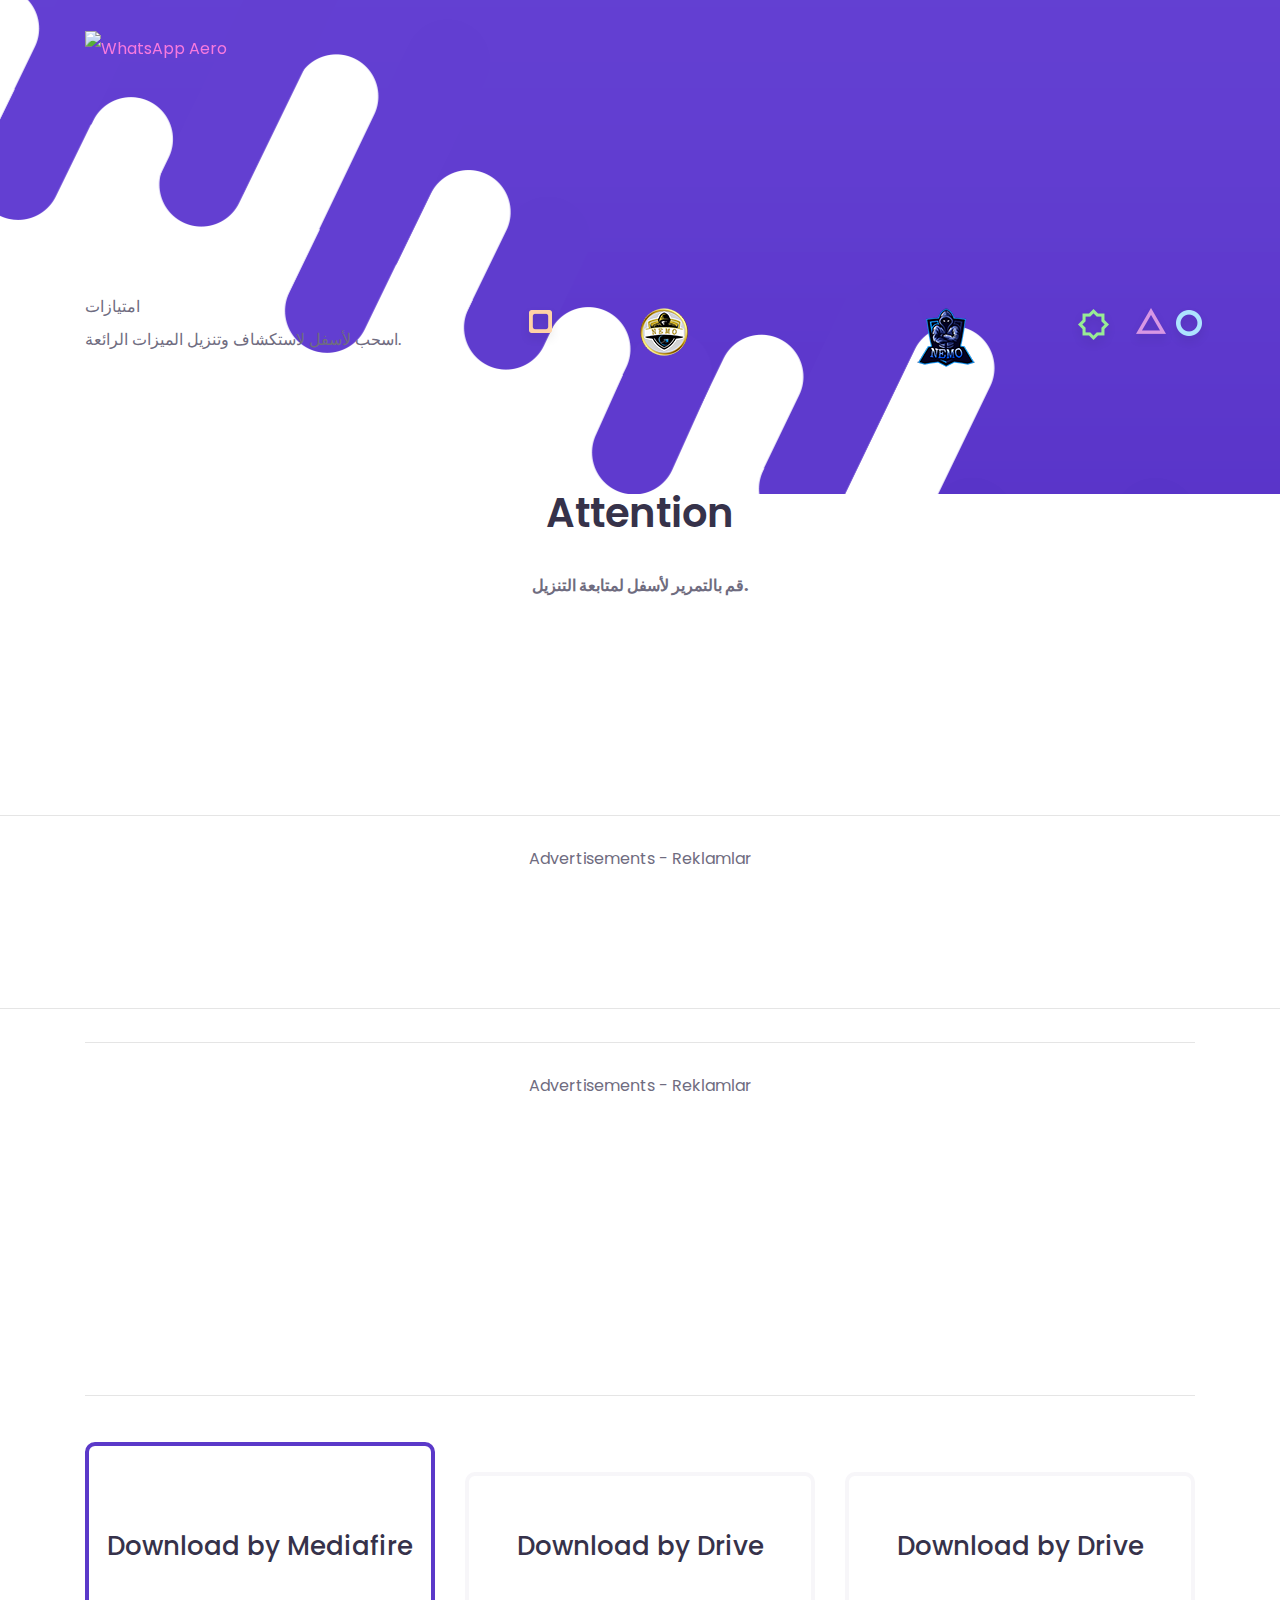
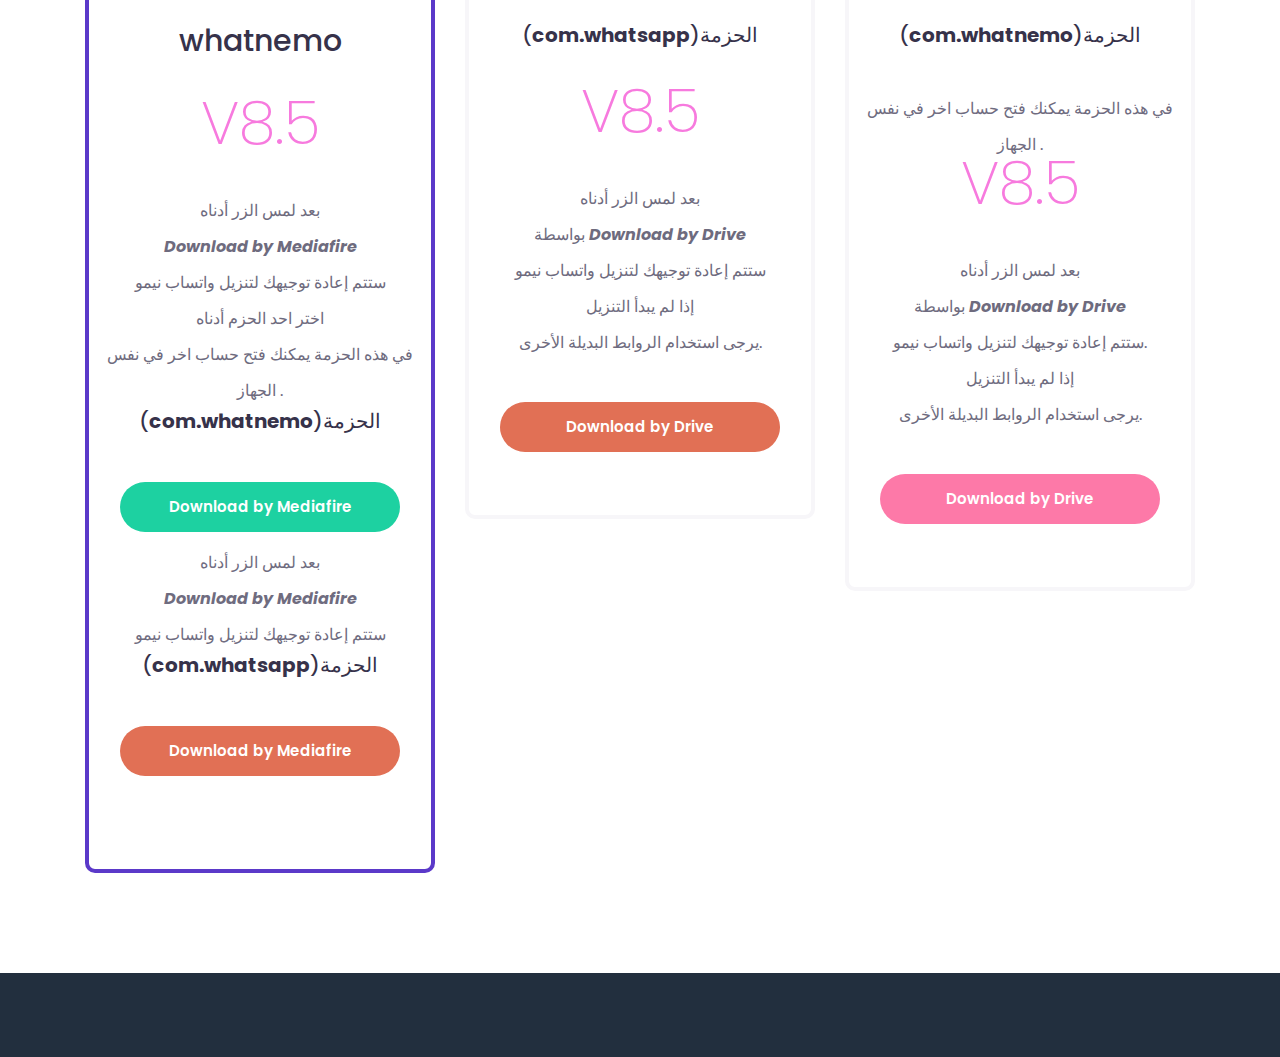
==== aero-indir/index.html @ 87c14230 "bnn" ====
<!DOCTYPE html>
<html lang="en">

<!-- Mirrored from  /aero-indir/index.html by HTTrack Website Copier/3.x [XR&CO'2014], Tue, 26 Nov 2019 06:00:24 GMT -->
<head>
<script src="../cdn-cgi/apps/head/Z3efjb67emcS6xEAbYfgYJMej1w.js"></script><script data-ad-client="ca-pub-6959712947574390" async src="../../pagead2.googlesyndication.com/pagead/js/f.txt" type="39846501314015aa47e5dca7-text/javascript"></script>
<meta http-equiv="Content-Type" content="text/html; charset=UTF-8">
<meta http-equiv="X-UA-Compatible" content="IE=edge" />
<meta http-equiv="X-UA-Compatible" content="ie=edge">
<meta name="viewport" content="width=device-width, initial-scale=1.0">
<meta name="description" content="You Can Download WhatsApp Aero From This Page And Use Hundreds Of Beautiful Features Instantly. The Official Download Page of WhatsApp Aero.">
<meta name="keywords" content="whatsapp plus, download whatsapp plus, download whatsapp aero apk, whatsapp aero, download whatsapp aero, whatsapp plus apk, whatsapp plus 2019" />
<meta name="author" content="murtada">
<meta name="robots" content="all" />

<title>صفحة التحميل</title>
<link href="https://fonts.googleapis.com/css?family=Poppins:200,300,400,500,600,700" rel="stylesheet">
<link rel="stylesheet" href="aero_dosyalar/css/bootstrap.min.css">
<link rel="stylesheet" href="aero_dosyalar/css/font-awesome.min.css">
<link rel="stylesheet" href="aero_dosyalar/plugins/owl-carousel/owl.carousel.min.css">
<link rel="stylesheet" href="aero_dosyalar/plugins/Magnific-Popup/magnific-popup.css">
<link rel="stylesheet" href="aero_dosyalar/css/style.css">
<link rel="stylesheet" href="aero_dosyalar/css/responsive.css">
<link rel="stylesheet" href="aero_dosyalar/css/custom.css">
<style>
.aero_responsive_1 { width: 336px; height: 280px; }
@media(min-width: 500px) { .aero_responsive_1 { width: 468px; height: 60px; } }
@media(min-width: 800px) { .aero_responsive_1 { width: 970px; height: 250px; } }
</style>
<style>
.aero_responsive_2 { width: 336px; height: 280px; }
@media(min-width: 500px) { .aero_responsive_2 { width: 468px; height: 60px; } }
@media(min-width: 800px) { .aero_responsive_2 { width: 970px; height: 90px; } }
</style>
<style>
.responsive-ad-wrapper,
.responsive-ad {
  display:inline-block;
  width: 336px;
  height: 280px;
}
@media screen and (min-width: 800px) {
  .responsive-ad-wrapper,
  .responsive-ad {
    display: none;
  }
}
</style>
</head>
<body>

<header class="header">
<div class="main-header">
<div class="main-menu-wrap">
<div class="container">
<div class="row align-items-center">
<div class="col-xl-3 col-lg-3 col-md-4 col-6">
<div class="logo">
<a href="index-4.html">
<img src="iraq1.png" data-rjs="4" alt="WhatsApp Aero">
</a>
</div>
</div>
</div>
</div>
</div>
</div>
</header>
<div class="banner-area-inner">
<div class="banner-inner-area banner-area1 banner2">

<div class="container">
<div class="row align-items-center">
<div class="col-md-8 col-lg-6 col-xl-5">
<div class="banner-text-inner">
<br><br>امتيازات</h1>
<p>اسحب لأسفل لاستكشاف وتنزيل الميزات الرائعة.</p>
</div>
</div>
<div class="col-lg-5 offset-lg-1 col-md-4 offse-xl-2">
<div class="banner-shape-wrap">
<div class="banner-shape-inner">
<img src="aero_dosyalar/img/banner/shaps1.png" alt="" class='shape shape1 rotate3d'>
<img src="aero_dosyalar/img/banner/shaps2.png" alt="" class='shape shape2 rotate2d'>
<img src="aero_dosyalar/img/banner/shaps3.png" alt="" class='shape shape3 rotate-2d'>
<img src="aero_dosyalar/img/banner/shaps4.png" alt="" class='shape shape4 rotate3d'>
<img src="aero_dosyalar/img/banner/shaps5.png" alt="" class='shape shape5 rotate2d'>
<img src="aero_dosyalar/img/banner/shaps6.png" alt="" class='shape shape6 rotate-2d'>
<img src="aero_dosyalar/img/banner/shaps7.png" alt="" class='shape shape7 rotate3d'>
</div>
</div>
</div>
</div>
</div>
</div>
</div>
<section class="pb-90" id='features'>
<div class="container">
<div class="row justify-content-center">
<div class="col-md-12 col-lg-8">
<div class="section-title text-center">
<h2>Attention</h2>
<p><b>قم بالتمرير لأسفل لمتابعة التنزيل.</b><br><br></p>
</div>
</div>
</div>
</div>
</section>
<hr>
<p><center>Advertisements - Reklamlar</center></p>
<div align="center">
<script async src="../../pagead2.googlesyndication.com/pagead/js/f.txt" type="39846501314015aa47e5dca7-text/javascript"></script>

<ins class="adsbygoogle aero_responsive_2" style="display:block" data-ad-client="ca-pub-6959712947574390" data-ad-slot="2522503243" data-ad-format="auto" data-full-width-responsive="true"></ins>
<script type="39846501314015aa47e5dca7-text/javascript">
     (adsbygoogle = window.adsbygoogle || []).push({});
</script>
</div>
<hr>
<section class="pb-70" id='pricing'>
<div class="container">
<div class="row justify-content-center">
<div class="col-md-12 col-lg-8">

</div>
</div>
<hr>
<p><center>Advertisements - Reklamlar</center></p>
<div align="center">
<script async src="../../pagead2.googlesyndication.com/pagead/js/f.txt" type="39846501314015aa47e5dca7-text/javascript"></script>

<ins class="adsbygoogle aero_responsive_1" style="display:block" data-ad-client="ca-pub-6959712947574390" data-ad-slot="2522503243" data-ad-format="auto" data-full-width-responsive="true"></ins>
<script type="39846501314015aa47e5dca7-text/javascript">
     (adsbygoogle = window.adsbygoogle || []).push({});
</script>
</div>
<hr>
<div class="row">
<div class="col-12">
<div class="price-nav-wrap">
</div>
<div class="tab-content price-content">
<div class="tab-pane fade active show" id="month" role="tabpanel">
<div class="row">
<div class="col-md-6 col-lg-4">
<div class="single-price-plan active text-center">
<div class="single-price-top">
<h4>Download by Mediafire</h4><br>
<h3>whatnemo</h3><br>
<span>V8.5</span>
</div>
<div class="single-price-body">
<div class="price-list">
<ul>
<li>بعد لمس الزر أدناه </li>
<li><b><i>Download by Mediafire</i></b></li>
<li>ستتم إعادة توجيهك لتنزيل واتساب نيمو</li>


<li>اختر احد الحزم أدناه  <br><li>في هذه الحزمة يمكنك فتح حساب اخر في نفس الجهاز .</li>

<h5>(<b>com.whatnemo</b>)الحزمة</h5><br>
</li>
</ul>
</div>
<a href="https://yonlendir. /aUdLK" class="mediafire-aero-btn">Download by Mediafire</a>

<br>
<li>بعد لمس الزر أدناه </li>
<li><b><i>Download by Mediafire</i></b></li>
<li>ستتم إعادة توجيهك لتنزيل واتساب نيمو</li>

<h5>(<b>com.whatsapp</b>)الحزمة</h5><br>
</li>
</ul>

<a href="https://yonlendir. /uOgDU" class="google-aero-btn">Download by Mediafire</a>
</div>
</div>
</div>

<div class="col-md-6 col-lg-4">
<div class="single-price-plan text-center">
<div class="single-price-top">
<h4>Download by Drive</h4><br>
<h5>(<b>com.whatsapp</b>)الحزمة</h5><br>
<span>V8.5</span>
</div>
<div class="single-price-body">
<div class="price-list">
<ul>
<li>بعد لمس الزر أدناه </li>
<li>بواسطة <b><i>Download by Drive</i></b></li>
<li>ستتم إعادة توجيهك لتنزيل واتساب نيمو</li>
<li>إذا لم يبدأ التنزيل <br>يرجى استخدام الروابط البديلة الأخرى.</li><br>
</ul>
</div>
<a href="https://yonlendir. /uOgDU" class="google-aero-btn">Download by Drive</a>
</div>
</div>
</div>
<div class="col-md-6 col-lg-4">
<div class="single-price-plan text-center">
<div class="single-price-top">
<h4>Download by Drive</h4><br>
<h5>(<b>com.whatnemo</b>)الحزمة</h5><br>
<li>في هذه الحزمة يمكنك فتح حساب اخر في نفس الجهاز .</li>

<span>V8.5</span>
</div>
<div class="single-price-body">
<div class="price-list">
<ul>
<li>بعد لمس الزر أدناه </li>
<li>بواسطة <b><i>Download by Drive</i></b></li>
<li>ستتم إعادة توجيهك لتنزيل واتساب نيمو.</li>
<li>إذا لم يبدأ التنزيل <br>يرجى استخدام الروابط البديلة الأخرى.</li><br>
</ul>
</div>
<a href="https://yonlendir. /fcolg" class="mailru-aero-btn">Download by Drive</a>
</div>
</div>
</div>
</div>
</div>
</div>
</div>
</div>
</div>
</section>
<footer class="footer-area">
<div class="container">
<div class="row">
<div class="col-lg-12 text-center">
<div class="copyright-area-inner">
<div class="left-content-area">
<br>
</div>
</div>
</div>
</div>
</footer>
<div class="back-to-top">
<a href="#"><i class="fa fa-chevron-up"></i></a>
</div>
<script src="aero_dosyalar/js/jquery-3.3.1.min.js" type="39846501314015aa47e5dca7-text/javascript"></script>
<script src="aero_dosyalar/js/bootstrap.bundle.min.js" type="39846501314015aa47e5dca7-text/javascript"></script>
<script src="aero_dosyalar/plugins/waypoints/jquery.waypoints.min.js" type="39846501314015aa47e5dca7-text/javascript"></script>
<script src="aero_dosyalar/plugins/parsley/parsley.min.js" type="39846501314015aa47e5dca7-text/javascript"></script>
<script src="aero_dosyalar/plugins/parallax/parallax.js" type="39846501314015aa47e5dca7-text/javascript"></script>
<script src="aero_dosyalar/plugins/owl-carousel/owl.carousel.min.js" type="39846501314015aa47e5dca7-text/javascript"></script>
<script src="aero_dosyalar/js/menu.min.js" type="39846501314015aa47e5dca7-text/javascript"></script>
<script src="aero_dosyalar/plugins/Magnific-Popup/jquery.magnific-popup.min.js" type="39846501314015aa47e5dca7-text/javascript"></script>
<script src="aero_dosyalar/plugins/waypoints/jquery.counterup.min.js" type="39846501314015aa47e5dca7-text/javascript"></script>
<script src="aero_dosyalar/js/scripts.js" type="39846501314015aa47e5dca7-text/javascript"></script>
<script src="aero_dosyalar/js/custom.js" type="39846501314015aa47e5dca7-text/javascript"></script>
<script src="../../ajax.cloudflare.com/cdn-cgi/scripts/95c75768/cloudflare-static/rocket-loader.min.js" data-cf-settings="39846501314015aa47e5dca7-|49" defer=""></script></body>

<!-- Mirrored from  /aero-indir/index.html by HTTrack Website Copier/3.x [XR&CO'2014], Tue, 26 Nov 2019 06:00:26 GMT -->
</html>
---- aero-indir/aero_dosyalar/css/style.css ----
input::-webkit-outer-spin-button,input::-webkit-inner-spin-button{-webkit-appearance:none;margin:0}input[type=number]{-moz-appearance:textfield}::-moz-selection{background:#31333e;color:#fff;text-shadow:none}::selection{background:#31333e;color:#fff;text-shadow:none}button:focus,input:focus,select:focus,textarea:focus{outline:none!important}button[type=submit]{cursor:pointer;border:none}textarea{resize:none}img{max-width:70%;height:auto}a{color:#f77ade;-webkit-transition:all .2s;transition:all .2s}a:hover{color:#f77ade}a,a:hover,a:active,a:focus{text-decoration:none;outline:none}h1,h2,h3,h4,h5,h6,.h1,.h2,.h3,.h4,.h5,.h6{font-family:poppins,sans-serif;color:#36324a}h1,.h1{font-size:50px;line-height:55px}h2,.h2{font-size:40px;line-height:55px}h3,.h3{font-size:30px}h4,.h4{font-size:26px}h5,.h5{font-size:20px}h6,.h6{font-size:16px}p{font-family:poppins,sans-serif;line-height:30px;margin-bottom:25px;font-weight:400;font-size:16px}body{font-family:poppins,sans-serif;font-size:16px;color:#6f6c7f;line-height:36px;background:#fff;overflow-x:hidden!important;font-weight:400}.theme-color{color:#5b39c9}.theme-bg{background:#5b39c9}.btn{cursor:pointer;z-index:1;position:relative;padding:16px 36px;color:#5b39c9;font-weight:600;text-transform:capitalize;overflow:hidden;border:2px solid #5b39c9;border-radius:50px;overflow:hidden;-webkit-transition:.3s all linear;transition:.3s all linear;font-size:14px}.btn.active,.btn:hover,.btn:focus{color:#fff;text-decoration:none}.btn:before{content:" ";position:absolute;top:48%;left:48%;z-index:-1;-webkit-transform:scale(0);transform:scale(0);width:11px;height:11px;-webkit-transition:.3s all linear;transition:.3s all linear;opacity:0;visibility:hidden;background:#5b39c9;border-radius:50px}.btn:hover{border-color:#5b39c9}.btn:hover:before{-webkit-transform:scale(20);transform:scale(20);opacity:1;visibility:visible}.btn:focus,.form-control:focus{box-shadow:none!important}.disabled{pointer-events:none}.bg-2{background-color:#f7f6f9}ul,li{margin-bottom:0;list-style:none;padding:0}.font-weight-600{font-weight:600}b,strong{font-weight:700}.list-inline>li{display:inline-block}.form-control{font-size:14px}.form-control:focus{border-color:#fff}input.parsley-error,textarea.parsley-error,select.parsley-error{border:1px solid red!important}.half-gutter{margin-right:-7.5px;margin-left:-7.5px}.half-gutter>.col,.half-gutter>[class*=col-]{padding-right:7.5px;padding-left:7.5px}.no-gutters-padding{padding-right:0;padding-left:0}.theme-list-style{padding:0;list-style:none}.theme-list-style li{font-weight:600;color:#4c4f60;padding:5px 0}.theme-list-style li:before{content:'\f05d';font-family:fontawesome;color:#6f6c7f;font-size:12px;font-weight:400;margin-right:10px}.theme-input-style{font-size:16px;width:100%;height:70px;padding:0 20px;-webkit-transition:all .2s;transition:all .2s;background:0 0;border:none;border:4px solid #f7f6f9;opacity:1;border-radius:10px;color:#6f6c7f;margin-bottom:30px}textarea.theme-input-style{padding:10px;min-height:120px;display:block}label input[type=checkbox],label input[type=radio]{position:relative;top:2px;margin-right:5px}.form-group{position:relative}.table-bordered,.table-bordered td,.table-bordered th{border-color:#e2e6fb}.alignleft{float:left;margin-right:15px;margin-bottom:15px}.alignright{float:right;margin-left:15px;margin-bottom:15px}.aligncenter{clear:both;display:block;margin:0 auto 15px}.pt-150{padding-top:150px}.pb-150{padding-bottom:150px}.pt-140{padding-top:140px}.pb-140{padding-bottom:140px}.pt-130{padding-top:130px}.pb-130{padding-bottom:130px}.pt-120{padding-top:120px}.pt-115{padding-top:115px}.pb-115{padding-bottom:115px}.pb-120{padding-bottom:120px}.pt-110{padding-top:110px}.pb-110{padding-bottom:110px}.pt-100{padding-top:100px}.pb-100{padding-bottom:100px}.pt-90{padding-top:90px}.pb-90{padding-bottom:90px}.pt-80{padding-top:80px}.pb-80{padding-bottom:80px}.pt-70{padding-top:70px}.pb-70{padding-bottom:70px}.pt-60{padding-top:60px}.pb-60{padding-bottom:60px}.pt-55{padding-top:55px}.pb-55{padding-bottom:55px}.pt-50{padding-top:50px}.pb-50{padding-bottom:50px}.pt-30{padding-top:30px}.pb-30{padding-bottom:30px}.pt-20{padding-top:20px}.pb-20{padding-bottom:20px}.mt-140{margin-top:140px}.mb-140{margin-bottom:140px}.mt-120{margin-top:120px}.mb-120{margin-bottom:120px}.mt-70{margin-top:70px}.mb-70{margin-bottom:70px}.mt-60{margin-top:60px}.mb-60{margin-bottom:60px}.mt-50{margin-top:50px}.mb-50{margin-bottom:50px}.mt-40{margin-top:40px}.mb-40{margin-bottom:40px}.mt-30{margin-top:30px}.mb-30{margin-bottom:30px}.animated{-webkit-animation-duration:1s;animation-duration:1s;-webkit-animation-fill-mode:backwards;animation-fill-mode:backwards}.animated.infinite{-webkit-animation-iteration-count:infinite;animation-iteration-count:infinite}@-webkit-keyframes fadeInDown{0%{opacity:0;-ms-filter:"alpha(opacity=0)";-webkit-transform:translate3d(0,-40px,0);transform:translate3d(0,-40px,0)}to{opacity:1;-ms-filter:"alpha(opacity=100)";-webkit-transform:translateZ(0);transform:translateZ(0)}}@keyframes fadeInDown{0%{opacity:0;-ms-filter:"alpha(opacity=0)";-webkit-transform:translate3d(0,-40px,0);transform:translate3d(0,-40px,0)}to{opacity:1;-ms-filter:"alpha(opacity=100)";-webkit-transform:translateZ(0);transform:translateZ(0)}}.fadeInDown{-webkit-animation-name:fadeInDown;animation-name:fadeInDown}@-webkit-keyframes fadeInUp{0%{opacity:0;-ms-filter:"alpha(opacity=0)";-webkit-transform:translate3d(0,40px,0);transform:translate3d(0,40px,0)}to{opacity:1;-ms-filter:"alpha(opacity=100)";-webkit-transform:translateZ(0);transform:translateZ(0)}}@keyframes fadeInUp{0%{opacity:0;-ms-filter:"alpha(opacity=0)";-webkit-transform:translate3d(0,40px,0);transform:translate3d(0,40px,0)}to{opacity:1;-ms-filter:"alpha(opacity=100)";-webkit-transform:translateZ(0);transform:translateZ(0)}}.fadeInUp{-webkit-animation-name:fadeInUp;animation-name:fadeInUp}@-webkit-keyframes fadeInLeft{from{opacity:0;-ms-filter:"alpha(opacity=0)";-webkit-transform:translate3d(-50%,0,0);transform:translate3d(-50%,0,0)}to{opacity:1;-ms-filter:"alpha(opacity=100)";-webkit-transform:translate3d(0,0,0);transform:translate3d(0,0,0)}}@keyframes fadeInLeft{from{opacity:0;-ms-filter:"alpha(opacity=0)";-webkit-transform:translate3d(-50%,0,0);transform:translate3d(-50%,0,0)}to{opacity:1;-ms-filter:"alpha(opacity=100)";-webkit-transform:translate3d(0,0,0);transform:translate3d(0,0,0)}}.fadeInLeft{-webkit-animation-name:fadeInLeft;animation-name:fadeInLeft}@-webkit-keyframes fadeInRight{from{opacity:0;-ms-filter:"alpha(opacity=0)";-webkit-transform:translate3d(50%,0,0);transform:translate3d(50%,0,0)}to{opacity:1;-ms-filter:"alpha(opacity=100)";-webkit-transform:translate3d(0,0,0);transform:translate3d(0,0,0)}}@keyframes fadeInRight{from{opacity:0;-ms-filter:"alpha(opacity=0)";-webkit-transform:translate3d(50%,0,0);transform:translate3d(50%,0,0)}to{opacity:1;-ms-filter:"alpha(opacity=100)";-webkit-transform:translate3d(0,0,0);transform:translate3d(0,0,0)}}.fadeInRight{-webkit-animation-name:fadeInRight;animation-name:fadeInRight}@-webkit-keyframes spin{0%{-webkit-transform:rotate(0deg);transform:rotate(0deg)}100%{-webkit-transform:rotate(360deg);transform:rotate(360deg)}}@keyframes spin{0%{-webkit-transform:rotate(0deg);transform:rotate(0deg)}100%{-webkit-transform:rotate(360deg);transform:rotate(360deg)}}.spin{-webkit-animation:spin 2s linear infinite;animation:spin 1s linear infinite}@-webkit-keyframes bounce{0%{-webkit-transform:translateY(0px);transform:translateY(0px)}50%{-webkit-transform:translateY(-40px);transform:translateY(-40px)}100%{-webkit-transform:translateY(0px);transform:translateY(0px)}}@keyframes bounce{0%{-webkit-transform:translateY(0px);transform:translateY(0px)}50%{-webkit-transform:translateY(-40px);transform:translateY(-40px)}100%{-webkit-transform:translateY(0px);transform:translateY(0px)}}.bounce{-webkit-animation:bounce 2s linear infinite;animation:bounce 1s linear infinite}@-webkit-keyframes rotate2d{0%{-webkit-transform:rotate(0deg);transform:rotate(0deg)}100%{-webkit-transform:rotate(360deg);transform:rotate(360deg)}}@keyframes rotate2d{0%{-webkit-transform:rotate(0deg);transform:rotate(0deg)}100%{-webkit-transform:rotate(360deg);transform:rotate(360deg)}}.rotate2d{-webkit-animation:rotate2d 2s linear infinite;animation:rotate2d 1s linear infinite}@-webkit-keyframes rotate-2d{0%{-webkit-transform:rotate(0deg);transform:rotate(0deg)}100%{-webkit-transform:rotate(-360deg);transform:rotate(-360deg)}}@keyframes rotate-2d{0%{-webkit-transform:rotate(0deg);transform:rotate(0deg)}100%{-webkit-transform:rotate(-360deg);transform:rotate(-360deg)}}.rotate-2d{-webkit-animation:rotate-2d 2s linear infinite;animation:rotate-2d 1s linear infinite}@-webkit-keyframes rotate3d{0%{-webkit-transform:rotateY(0deg);transform:rotateY(0deg)}100%{-webkit-transform:rotateY(360deg);transform:rotateY(360deg)}}@keyframes rotate3d{0%{-webkit-transform:rotateY(0deg);transform:rotateY(0deg)}100%{-webkit-transform:rotateY(360deg);transform:rotateY(360deg)}}.rotate3d{-webkit-animation:rotate3d 2s linear infinite;animation:rotate3d 1s linear infinite}.main-header{box-shadow:none;position:fixed;z-index:999;width:100%;top:0;left:0;-webkit-transition:background .3s;transition:background .3s;padding:30px 0}.urgent-call span{margin-right:15px;display:inline-block}.main-header.stuck{position:fixed;top:0;box-shadow:0 0 10px rgba(0,0,0,.15);width:100%}.header-menu,.header-menu ul,.header-menu ul li,.header-menu ul li a,.header-menu #menu-button{margin:0;padding:0;border:0;list-style:none;line-height:1;display:block;position:relative}.header-menu #menu-button{display:none}.header-menu>ul ul{text-align:left;z-index:99999}.header-menu{-webkit-transition:.3s all linear;transition:.3s all linear}.header-menu>ul>li{display:inline-block;float:left}.header-menu>ul>li.has-sub:hover:after{content:'';position:absolute;width:100%;height:2em;bottom:-2em;cursor:pointer;left:0}.header-menu>ul>li{padding-left:19px;padding-right:19px}.header-menu>ul>li>a{padding:23px 0;font-size:16px;color:#36324a;font-weight:500}.main-header.sticky .header-menu>ul>li>a{color:#36324a}.header-menu>ul>li:hover>a,.header-menu>ul>li.active>a{color:#081340}.main-header .header-menu>ul>li:hover>a,.main-header .header-menu>ul>li.active>a{color:#f77ade;font-weight:400}.header-menu ul ul{position:absolute;left:-9999px;opacity:0;-webkit-transition:top .2s ease,opacity .2s ease;transition:top .2s ease,opacity .2s ease}.header-menu>ul>li:hover>ul{left:auto;top:60px;opacity:1}.header-menu>ul>li>ul{top:30px;background:#081340;box-shadow:0 0 10px rgba(0,0,0,.1);-webkit-transition:top .2s ease,opacity .2s ease;transition:top .2s ease,opacity .2s ease;border-radius:5px}.header-menu.align-right>ul>li:hover>ul{right:0}.header-menu ul ul ul{top:32px;box-shadow:0 0 10px rgba(0,0,0,.1)}.header-menu ul ul ul:after{content:"";position:absolute;left:-10px;top:0;width:10px;height:100%;z-index:-1}.header-menu ul ul ul li{background:#fff}.header-menu ul ul>li:hover>ul{top:0;left:180px;opacity:1}.header-menu.align-right ul ul>li:hover>ul{left:auto;right:178px;padding-left:0;padding-right:10px;opacity:1}.header-menu ul ul li a{width:186px;padding:8px 20px;font-size:16px;line-height:1.25;position:relative;background:#081340;-webkit-transition:all .2s;transition:all .2s;color:#979caf}.main-header.sticky .header-menu ul ul li a{background:#081340;color:#979caf}.header-menu ul ul li a i{position:absolute;right:15px;top:16px;font-size:10px}.header-menu ul ul li:hover>a,.header-menu ul ul li>a:hover,.header-menu ul ul li.active>a{color:#fff}.main-header.sticky .header-menu ul ul li:hover>a,.main-header.sticky .header-menu ul ul li>a:hover,.main-header.sticky .header-menu ul ul li.active>a{color:#fff}.menu-wraper{float:right}.header-menu>ul{-webkit-transition:.3s all linear;transition:.3s all linear}.header-menu>ul>li:last-child{margin-right:0}.header-menu ul ul ul,.header-menu ul ul{padding:8px 0;background:#fff}.header-menu>ul>li>ul .has-sub-item{position:relative}.header-menu>ul>li>ul .has-sub-item:after{content:">";position:absolute;right:10px;top:50%;-webkit-transform:translateY(-50%);transform:translateY(-50%)}.logo .sticky-logo{display:none}.logo .sticky-logo{display:none}.main-header.sticky .logo .default-logo{display:none}.main-header.sticky .logo .sticky-logo{display:block}.main-header.sticky{background:#fff;position:fixed;width:100%;-webkit-animation-duration:.5s;animation-duration:.5s;box-shadow:0 0 10px rgba(0,0,0,.15)}.menu-button{display:-webkit-box;display:-ms-flexbox;display:flex;-webkit-box-align:center;-ms-flex-align:center;align-items:center;-webkit-box-pack:center;-ms-flex-pack:center;justify-content:center}.signup--out-btn{margin-left:16px}.main-header .header-menu ul ul li.active a:before{visibility:visible;opacity:1;background:#53e1ff}.main-header .header-menu ul .has-sub-item ul .has-sub-item ul li a:before{visibility:hidden;opacity:0}.main-header .header-menu ul .has-sub-item ul .has-sub-item ul li a:hover:before{visibility:visible;opacity:1}.inner-header .header-menu>ul>li>a{color:#fff}.inner-header a.btn{border-color:#fff;color:#36324a;background:#fff}.main-header.inner-header .btn:before{background:#36324a;visibility:hidden;opacity:0;-webkit-transform:scale(0);transform:scale(0)}.main-header.inner-header .btn:hover{color:#fff;background:#36324a}.main-header.inner-header .btn:hover:before{background:#36324a;visibility:visible;opacity:1;-webkit-transform:scale(20);transform:scale(20)}.sticky .main-menu-wrap .btn{border-color:#5b39c9;color:#36324a;background:#fff}.main-menu-wrap .btn:hover{border-color:#36324a;background:#36324a;color:#fff}.main-menu-wrap .btn:before{background:#36324a}.sticky .main-menu-wrap .btn:hover{border-color:#36324a}.main-header.blog-header .header-menu>ul>li:hover>a,.main-header.blog-header .header-menu>ul>li.active>a{color:#fff;font-weight:400}.sticky.main-header.blog-header .header-menu>ul>li:hover>a,.sticky.main-header.blog-header .header-menu>ul>li.active>a{color:#333;font-weight:400}.main-menu-wrap .btn{background:#fff;border-color:#fff;color:#36324a}.inner-header .header-menu>ul>li:hover>a,.inner-header .header-menu>ul>li:focus>a,.inner-header .header-menu>ul>li:active>a{color:#fff}.sticky.inner-header .header-menu>ul>li:hover>a,.sticky.inner-header .header-menu>ul>li:focus>a,.sticky.inner-header .header-menu>ul>li:active>a{color:#36324a}.banner-inner-area{padding:217px 0 96px;position:relative;overflow:hidden}.banner-area1 .banner-text-wrap h1{font-weight:600;line-height:80px;margin-bottom:20px}.banner-inner-area.banner-area1:before{background:url(../img/banner/main-base.png);background-position:top right;background-repeat:no-repeat;height:100%;width:100%;top:0%;right:-19%;position:absolute;content:""}.banner-area1 .banner-text-wrap span{color:#ffa21d;font-size:30px;margin-bottom:7px;display:block}.banner-area1 .banner-text-wrap{padding:0}.banner-text-inner h1{color:#36324a;margin-bottom:33px}.banner-text-inner p{margin-bottom:43px}.banner-text-inner .btn{background:#f77ade;border-color:#f77ade;color:#fff}.banner-text-inner .btn:hover{background:#36324a;border-color:#36324a;color:#fff}.banner-text-inner .btn:before{background:#36324a}.banner-text-inner .btn+.btn{background:0 0;border-color:#5b39c9;color:#5b39c9;margin-left:10px}.banner-text-inner .btn+.btn:hover{color:#fff;border-color:#5b39c9;background:#5b39c9}.banner-text-inner .btn+.btn:hover:before{background:#5b39c9}.banner-image{-webkit-animation:bounce 1s ease-in-out 0s infinite alternate;animation:bounce 1s ease-in-out 0s infinite alternate}.main-header.sticky .logo .main-logo2{display:none}@keyframes bounce{0%{-webkit-transform:translateY(0);transform:translateY(0)}100%{-webkit-transform:translateY(-30px);transform:translateY(-30px)}}.banner-shape-inner .shape{position:absolute;-webkit-animation-duration:3s;animation-duration:3s}.banner-shape-inner .shape1{top:-34%;left:-12%}.banner-shape-inner .shape2{top:-24%;left:37%}.banner-shape-inner .shape3{top:-34%;left:114%}.banner-shape-inner .shape4{top:-5%;right:13%}.banner-shape-inner .shape5{top:43%;left:49%}.banner-shape-inner .shape6{top:53%;left:-12%}.banner-shape-inner .shape7{top:103%;right:-6%}.banner-inner-area.banner-area1.banner2:before{background:url(../img/banner/base3.png);background-position:top right;background-repeat:no-repeat;height:100%;width:100%;top:0%;right:0%;position:absolute;content:"";background-position:47% 0%;content:""}.banner-inner-area.banner-area1.banner2:after{display:none}.banner2 .banner-shape-inner .shape1{top:-20%;left:-25%}.banner2 .banner-shape-inner .shape2{top:1%;left:0}.banner2 .banner-shape-inner .shape3{top:-21%;left:108%}.banner2 .banner-shape-inner .shape4{top:-10%;right:28%}.banner2 .banner-shape-inner .shape5{top:17%;right:-20%;left:auto}.banner2 .banner-shape-inner .shape6{top:53%;right:0;left:auto}.banner2 .banner-shape-inner .shape7{top:80%;right:-12%}.main-header.inner-header.header-2 .btn:hover{background:#f77ade;border-color:transparent}.main-header.inner-header.header-2 .btn::before{background:#f77ade}.main-header.sticky{padding:15px 0}.section-title h2{color:#36324a;font-weight:600;margin-bottom:30px}.section-title p{color:#6f6c7f;line-height:30px}.section-title{position:relative;margin-top:-8px;margin:-8px 40px 78px}.feature-icon{width:95px;height:95px;margin:auto;margin-bottom:44px}.single-feature-inner{padding:74px 10px 66px}.center .single-feature-inner{border:4px solid #5b39c9;border-radius:10px;margin:-10px}.feature-carousel .owl-stage-outer{padding-top:10px;padding-bottom:10px}.single-feature-inner .feature-icon svg rect,.single-feature-inner .feature-icon svg path{fill:#36324a;-webkit-transition:.3s all linear;transition:.3s all linear}.center .single-feature-inner .feature-icon svg rect,.center .single-feature-inner .feature-icon svg path{fill:#f77fdf}.single-feature-inner p{margin-bottom:0;color:#6f6c7f;font-size:16px;line-height:30px}.single-feature-inner h5{margin-bottom:34px;color:#36324a;font-weight:600}.feature-carousel button.owl-dot{height:7px;width:7px;background:#ded7f4!important;margin-right:5px;border-radius:50%;-webkit-transition:.3s all linear;transition:.3s all linear;line-height:10px;vertical-align:middle}.feature-carousel button.owl-dot.active{background:#5b39c9!important;height:10px;width:10px}.feature-carousel .owl-dots{text-align:center;margin-top:36px}.box-top{border-top:2px solid #f7f6f9}.gradient-bg{background:#5b39c9;background:-webkit-linear-gradient(left,#5b39c9 0%,#f77ade 100%);background:linear-gradient(to right,#5b39c9 0%,#f77ade 100%);filter:progid:DXImageTransform.Microsoft.gradient( startColorstr='#5b39c9',endColorstr='#f77ade',GradientType=1 )}.single-counter .counter{font-size:60px;font-weight:200;color:#5b39c9;line-height:42px;margin-bottom:21px;display:block}.single-counter p{font-size:18px;color:#36324a;font-weight:400;margin-bottom:0}.single-counter{margin-bottom:30px}.user-interact-inner .interact-icon{width:65px;height:65px;margin-bottom:39px}.user-interact-inner h2{color:#36324a;font-weight:600;line-height:54px;margin-bottom:29px}.user-interact-inner p{margin-bottom:40px}.user-interact-image{width:795px;margin-left:-150px}.user-interact-inner .interact-icon svg#Capa_1{fill:#f77ade}.bg-2{background:#f7f6f9}.user-interact-image.type2{margin-left:0;width:700px}.theme-video-wrap .video-btn{height:125px;width:125px;background:#fff;line-height:125px;text-align:center;position:absolute;top:50%;left:50%;-webkit-transform:translate(-50%,-50%);transform:translate(-50%,-50%);border-radius:50%;font-size:30px;padding-left:10px}.teheme-video-wrap{position:relative}.theme-video-wrap{padding-top:325px;padding-bottom:325px}section.app-video{background-image:url(https://www. /404/);background-size:cover;background-position:0% 78%;background-repeat:no-repeat;position:relative}section.app-video:before{content:'';background:#5b39c9;position:absolute;height:100%;width:100%;left:0;top:0;opacity:.8}.theme-video-wrap .video-btn:before{content:"";height:100%;width:100%;position:absolute;z-index:-1;background:#fff;left:0;border-radius:50%;-webkit-animation:scale 1s linear infinite;animation:scale 1s linear infinite;opacity:.9;-webkit-transform:scale(1);transform:scale(1)}@-webkit-keyframes scale{0%{-webkit-transform:scale(1);transform:scale(1)}50%{-webkit-transform:scale(1.2);transform:scale(1.2);opacity:.9}100%{-webkit-transform:scale(1.4);transform:scale(1.4);background:0 0}}@keyframes scale{0%{-webkit-transform:scale(1);transform:scale(1)}50%{-webkit-transform:scale(1.2);transform:scale(1.2);opacity:.9}100%{-webkit-transform:scale(1.4);transform:scale(1.4);background:0 0}}.app-scrin-inner{position:relative;overflow:hidden;max-width:1500px;margin:0 auto;padding:0 20px;margin-top:-72px}.app-carousel-inner{position:relative;width:450px;height:770px;margin:0 auto;padding:108px 70px;background:url(https://www. /404/);margin-top:12px}.app-carousel .owl-stage-outer{overflow:visible}.app-carousel .single-app-image img{display:block;width:90%;height:95%;margin:40px auto;top:20px}.app-carousel button.owl-dot{height:7px;width:7px;background:#ded7f4!important;margin-right:5px;border-radius:50%;-webkit-transition:.3s all linear;transition:.3s all linear;line-height:10px;vertical-align:middle}.app-carousel button.owl-dot.active{background:#5b39c9!important;height:10px;width:10px}.app-carousel .owl-dots{text-align:center;margin-top:84px}.single-price-top h4{color:#36324a;margin-bottom:25px}.single-price-top span{font-size:60px;font-weight:200;color:#f77ade;display:block;line-height:40px}.single-price-top{margin-bottom:50px}.single-price-body .price-list li{color:#6e6b7e}.single-price-body .price-list li span i.fa-check{color:#6ac376}.single-price-body .price-list li span i.fa-times{color:#ed4d58}.single-price-body a{margin-top:5px;border-color:#5b39c9}.single-price-plan{border:4px solid #f7f6f9;border-radius:10px;padding:55px 0 50px;-webkit-transition:.3s all linear;transition:.3s all linear;margin-bottom:60px}.single-price-body .price-list li span{margin-right:2px}.single-price-plan.active{border:4px solid #5b39c9;border-radius:10px;padding:85px 0 80px;margin-top:-30px;margin-bottom:30px}.single-price-body a:before{background:#5b39c9}.single-price-body a{color:#fff}.single-price-body a:hover{border-color:#5b39c9;background:#00b894}.price-nav-wrap{margin-bottom:60px}.price--nav-inner .info-tabs a{padding:10px 30px;color:#f77ade;font-size:14px;font-weight:600;position:relative}.price--nav-inner .info-tabs{display:-webkit-inline-box;display:-ms-inline-flexbox;display:inline-flex;-webkit-box-pack:center;-ms-flex-pack:center;justify-content:center;-webkit-box-align:center;-ms-flex-align:center;align-items:center;text-align:center;border-radius:50px;overflow:hidden;border:2px solid #f7f6f9}.price--nav-inner{text-align:center;padding-bottom:20px}.price--nav-inner .info-tabs a.active{color:#fff;z-index:1;background:#f77ade}.single-price-plan.active .btn{color:#fff;background:#5b39c9}.single-price-plan.active .btn:before{-webkit-transform:scale(20);transform:scale(20);visibility:visible;opacity:1}.mediafire-aero-btn:hover{-webkit-box-shadow:0 0 21px 0 rgba(0,0,0,.35);box-shadow:0 0 21px 0 rgba(0,0,0,.35);background-color:#10ac84;color:#fff}.mediafire-aero-btn{display:inline-block;width:280px;height:50px;line-height:50px;text-align:center;font-size:15px;border-radius:25px;color:#242424;-webkit-transition:.5s ease-in;-o-transition:.5s ease-in;transition:.5s ease-in;font-weight:600;background-color:#1dd1a1;position:relative;overflow:hidden}.ipuclar-aero-btn:hover{-webkit-box-shadow:0 0 21px 0 rgba(0,0,0,.35);box-shadow:0 0 21px 0 rgba(0,0,0,.35);background-color:#ee5253;color:#fff}.ipuclar-aero-btn{display:inline-block;width:202px;height:50px;line-height:50px;text-align:center;font-size:15px;border-radius:25px;color:#242424;-webkit-transition:.5s ease-in;-o-transition:.5s ease-in;transition:.5s ease-in;font-weight:600;background-color:#ee5253;position:relative;overflow:hidden}.onedrive-aero-btn:hover{-webkit-box-shadow:0 0 21px 0 rgba(0,0,0,.35);box-shadow:0 0 21px 0 rgba(0,0,0,.35);background-color:#0984e3;color:#fff}.onedrive-aero-btn{display:inline-block;width:280px;height:50px;line-height:50px;text-align:center;font-size:15px;border-radius:25px;color:#242424;-webkit-transition:.5s ease-in;-o-transition:.5s ease-in;transition:.5s ease-in;font-weight:600;background-color:#0984e3;position:relative;overflow:hidden}.indirmesorunu-aero-btn:hover{-webkit-box-shadow:0 0 21px 0 rgba(0,0,0,.35);box-shadow:0 0 21px 0 rgba(0,0,0,.35);background-color:#f1c40f;color:#fff}.indirmesorunu-aero-btn{display:inline-block;width:202px;height:50px;line-height:50px;text-align:center;font-size:15px;border-radius:25px;color:#242424;-webkit-transition:.5s ease-in;-o-transition:.5s ease-in;transition:.5s ease-in;font-weight:600;background-color:#f1c40f;position:relative;overflow:hidden}.instaero-aero-btn:hover{-webkit-box-shadow:0 0 21px 0 rgba(0,0,0,.35);box-shadow:0 0 21px 0 rgba(0,0,0,.35);background-color:#485460;color:#fff}.instaero-aero-btn{display:inline-block;width:280px;height:50px;line-height:50px;text-align:center;font-size:15px;border-radius:25px;color:#242424;-webkit-transition:.5s ease-in;-o-transition:.5s ease-in;transition:.5s ease-in;font-weight:600;background-color:#485460;position:relative;overflow:hidden}.google-aero-btn:hover{-webkit-box-shadow:0 0 21px 0 rgba(0,0,0,.35);box-shadow:0 0 21px 0 rgba(0,0,0,.35);background-color:#e17055;color:#fff}.google-aero-btn{display:inline-block;width:280px;height:50px;line-height:50px;text-align:center;font-size:15px;border-radius:25px;color:#242424;-webkit-transition:.5s ease-in;-o-transition:.5s ease-in;transition:.5s ease-in;font-weight:600;background-color:#e17055;position:relative;overflow:hidden}.mailru-aero-btn:hover{-webkit-box-shadow:0 0 21px 0 rgba(0,0,0,.35);box-shadow:0 0 21px 0 rgba(0,0,0,.35);background-color:#fd79a8;color:#fff}.mailru-aero-btn{display:inline-block;width:280px;height:50px;line-height:50px;text-align:center;font-size:15px;border-radius:25px;color:#242424;-webkit-transition:.5s ease-in;-o-transition:.5s ease-in;transition:.5s ease-in;font-weight:600;background-color:#fd79a8;position:relative;overflow:hidden}.yndx-aero-btn:hover{-webkit-box-shadow:0 0 21px 0 rgba(0,0,0,.35);box-shadow:0 0 21px 0 rgba(0,0,0,.35);background-color:#636e72;color:#fff}.yndx-aero-btn{display:inline-block;width:280px;height:50px;line-height:50px;text-align:center;font-size:15px;border-radius:25px;color:#242424;-webkit-transition:.5s ease-in;-o-transition:.5s ease-in;transition:.5s ease-in;font-weight:600;background-color:#636e72;position:relative;overflow:hidden}.box-aero-btn:hover{-webkit-box-shadow:0 0 21px 0 rgba(0,0,0,.35);box-shadow:0 0 21px 0 rgba(0,0,0,.35);background-color:#20bf6b;color:#fff}.box-aero-btn{display:inline-block;width:280px;height:50px;line-height:50px;text-align:center;font-size:15px;border-radius:25px;color:#242424;-webkit-transition:.5s ease-in;-o-transition:.5s ease-in;transition:.5s ease-in;font-weight:600;background-color:#20bf6b;position:relative;overflow:hidden}.footer-area{background-color:#222f3e;padding:20px 0}.footer-area .copyright-area-inner{color:#fff;font-size:16px;display:block}.footer-area .copyright-area-inner .left-content-area{display:inline-block;padding-top:8px}.partner-carousel .single-partner img{width:inherit!important;margin:0 auto;opacity:.5;-webkit-transition:.3s all linear;transition:.3s all linear}.partner-carousel .single-partner:hover img{opacity:1}.single-author-imge img{width:inherit!important;margin:0 auto}.author-carousel .owl-nav{display:none}.testimonial-author-arousel{max-width:326px;margin:0 auto;overflow:hidden;padding-bottom:75px}.testimonial-author-inner{width:100px;margin:10px auto;padding-left:5px}.testimonial-author-arousel .owl-stage-outer{overflow:visible}.center .single-author-imge img{-webkit-transform:scale(1.2);transform:scale(1.2)}.author-comment-carousel .owl-prev,.author-comment-carousel .owl-next{height:65px;width:65px;background:#fff!important;position:absolute;border-radius:50%;right:-36%;top:-10%;-webkit-transition:.3s all linear;transition:.3s all linear}.author-comment-carousel .owl-prev{left:-36%}.author-comment-carousel .owl-prev:hover,.author-comment-carousel .owl-next:hover{background:#e3e2e7!important;color:#fff!important}.single-author-comment h4{font-size:30px;line-height:50px;margin-bottom:34px;color:#36324a}.single-author-comment p{color:#f77ade;margin-bottom:0}.single-blog-inner .post-date p{margin-bottom:0;line-height:25px;text-align:center;margin-top:15px;font-size:14px;color:#36324a;font-weight:600}.single-blog-inner .post-image{position:relative;overflow:hidden;border-radius:10px}.single-blog-inner .post-date{position:absolute;top:10px;height:65px;width:65px;background:#fff;border-radius:50%;left:10px;text-align:center;line-height:65px}.single-blog-inner .post-title h3{margin-top:-7px;margin-bottom:30px;font-weight:600;font-size:25px;line-height:36px}.single-blog-inner .post-title h3 a{-webkit-transition:.3s all linear;transition:.3s all linear;color:#36324a}.single-blog-inner .post-title h3:hover a{color:#f77ade}.single-blog-inner{margin-bottom:30px;background:#fff}.single-blog-inner .post-details p{font-size:16px;line-height:30px;margin-bottom:16px;color:#6f6c7f}.single-blog-inner .post-details a{-webkit-transition:.3s all linear;transition:.3s all linear}.single-blog-inner .post-details a:hover{color:#f77ade}.post-details{padding:47px 0 0}.single-blog-inner:hover .post-image{box-shadow:0 13px 30px rgba(0,0,0,.2)}.post-image{-webkit-transition:.3s all linear;transition:.3s all linear}.single-blog-inner .post-info{margin-bottom:14px}.single-blog-inner .post-info a{color:#f77ade;font-weight:500;font-size:14px;line-height:1;position:relative}.single-blog-inner .post-info a+a{margin-left:30px}.single-blog-inner .post-info a+a:before{content:'';position:absolute;height:2px;width:2px;background:#f77ade;left:-15px;bottom:2px}.single-blog-inner .post-image img{width:100%}.single-blog-inner .post-details .blog-btn:hover,.single-blog-inner .post-details .blog-btn{color:#5b39c9;position:relative}.single-blog-inner .post-details .blog-btn{font-size:14px;font-weight:500}.post-date p span{display:block;line-height:1}.single-blog-inner .post-details .blog-btn:after{content:"";height:1px;width:100%;background:#5b39c9;position:absolute;bottom:2px;left:0;-webkit-transition:.3s all linear;transition:.3s all linear;visibility:hidden;opacity:0}.single-blog-inner .post-details .blog-btn:hover:after{visibility:visible;opacity:1}.blog-list-inner .post-details{padding:39px 0 0}.blog-list-inner .single-blog-inner .post-details p{margin-bottom:34px}.blog-list-inner .single-blog-inner{margin-bottom:50px}.blog-list-inner .single-blog-inner:hover .post-image{box-shadow:none}.blog-list-inner .single-blog-inner:hover .post-details .btn{color:#fff;background-color:#5b39c9}.blog-list-inner .single-blog-inner:hover .post-details .btn:before{background-color:#5b39c9;opacity:1;visibility:visible;-webkit-transform:scale(20);transform:scale(20)}.blog-list-inner .single-blog-inner .post-details .btn:hover{border-color:#5b39c9}.theme-pagination li a{height:45px;width:45px;display:block;border:2px solid;text-align:center;line-height:44px;border-radius:50%;border-color:#f7f6f9;color:#6f6c7f;font-size:16px;font-weight:600;-webkit-transition:.3s all linear;transition:.3s all linear}.theme-pagination li{padding-right:10px}.theme-pagination li.active a{color:#fff;border-color:#f77ade;background:#f77ade}.theme-pagination li:last-child a,.theme-pagination li:first-child a{color:#5b39c9;font-size:20px;border-color:#5b39c9;-webkit-transition:.3s all linear;transition:.3s all linear;line-height:40px}.theme-pagination li:last-child a:hover,.theme-pagination li:first-child a:hover{background:#5b39c9;color:#fff}.theme-pagination li a:hover{background:#f77ade;color:#fff}.theme-pagination{margin-bottom:4px}.search-form{position:relative}.search-form input{height:88px;width:100%;border-radius:10px;padding-left:50px;color:#fff;background:#5b39c9;border:none}.contact-page-form button{background:0 0;border:2px solid #5b39c9;color:#5b39c9}.contact-page-form button:hover{background:#5b39c9}.search-form input::-webkit-input-placeholder{color:#fff}.search-form input::-moz-placeholder{color:#fff}.search-form input:-ms-input-placeholder{color:#fff}.search-form input::placeholder{color:#fff}.search-form input:focus::-webkit-input-placeholder{padding-left:50px;opacity:0;-webkit-transition:.3s all linear;transition:.3s all linear}.search-form input:focus::-moz-placeholder{padding-left:50px;opacity:0;-webkit-transition:.3s all linear;transition:.3s all linear}.search-form input:focus:-ms-input-placeholder{padding-left:50px;opacity:0;-webkit-transition:.3s all linear;transition:.3s all linear}.search-form input:focus::placeholder{padding-left:50px;opacity:0;-webkit-transition:.3s all linear;transition:.3s all linear}.single-sidebar-widget:not(:first-child){border:4px solid #f7f6f9;border-radius:10px;padding:40px 45px}.latest-post-wrap p{margin-bottom:0;color:#6f6c7f;line-height:24px}.latest-post-wrap p a{color:currentColor}.sidebar-body ul li:not(:last-child){padding-bottom:30px}.sidebar-title h5{margin-bottom:30px;font-weight:600}.latest-post-wrap .latest-post-img{width:60px;height:58px;border-radius:10px;overflow:hidden;margin-right:20px}.latest-post-wrap{-webkit-box-align:center;-ms-flex-align:center;-ms-grid-row-align:center;align-items:center}.latest-post-wrap:hover p a,.latest-post-wrap:hover p{color:#36324a}.single-sidebar-widget .sidebar-body.categories-inner ul li{padding-bottom:25px;line-height:1}.single-sidebar-widget .sidebar-body.categories-inner ul li:last-child{padding-bottom:0}.single-sidebar-widget .sidebar-body.categories-inner ul li a{color:#6f6c7f;-webkit-transition:.3s all linear;transition:.3s all linear}.single-sidebar-widget .sidebar-body.categories-inner ul li a:hover{color:#36324a}.single-sidebar-widget .sidebar-body.tag-inner{line-height:1;margin-top:-10px}.single-sidebar-widget .sidebar-body.tag-inner a{font-size:16px;line-height:30px;color:#6f6c7f;-webkit-transition:.3s all linear;transition:.3s all linear}.single-sidebar-widget .sidebar-body.tag-inner a:hover{color:#36324a}.comment-author-content .btn:hover{background:#5b39c9;border-color:#5b39c9}.comment-author-content .btn:hover:before{background:#5b39c9}.blog-details-image{position:relative}.blog-details-image .post-image{position:relative}.blog-details-image .post-date{position:absolute;top:10px;height:65px;width:65px;background:#ffff;border-radius:50%;left:10px;text-align:center;line-height:65px}.blog-details-image .post-date p{margin-bottom:0;line-height:25px;text-align:center;margin-top:10px;font-size:16px;color:#081340;font-weight:600}.blog-details-image .post-date p span{display:block;line-height:1}.blog-details-image .post-title h3{margin-top:-7px;margin-bottom:30px;font-weight:600}.blog-details-head{margin-top:20px}.blog-details-head h2{font-size:40px;font-weight:600;margin-bottom:0}.post-info a{color:#00c3ed;font-size:16px;font-weight:600}.post-info a+a{margin-left:20px}.blog-details-wrap .post-info{margin-bottom:26px}.blog-details-body p{font-size:16px;line-height:30px;color:#70768e}.post-tag-share .post-tag h4{display:inline-block}.post-tag-share .post-tag a{margin-left:2px;font-size:16px;color:#6f6c7f;line-height:1}.social-list li a:hover{color:#f77ade}.post-tag-share{-webkit-box-pack:justify;-ms-flex-pack:justify;justify-content:space-between;-webkit-box-align:center!important;-ms-flex-align:center!important;-ms-grid-row-align:center!important;align-items:center!important;padding-top:37px;border-top:2px solid #f7f6f9;padding-bottom:32px;margin-top:55px}.post-tag-share .post-tag{display:-webkit-box;display:-ms-flexbox;display:flex;-webkit-box-align:center;-ms-flex-align:center;align-items:center}.post-tag h5{font-size:20px;font-weight:600}.post-share ul li{display:inline-block;margin-left:21px}.social-list li a{display:inline-block;text-align:center;color:#6f6c7f;line-height:1;font-size:20px}.author-details a{text-decoration:underline;color:#5b39c9}.post-author-inner{display:-webkit-box;display:-ms-flexbox;display:flex;padding:60px 35px 50px 60px;border:4px solid #f7f6f9;border-radius:10px;margin-bottom:53px}.post-author-inner img{-ms-flex-item-align:start;align-self:flex-start}.author-details{margin-left:40px;-webkit-box-flex:1;-ms-flex:1;flex:1}.author-details h4{font-weight:500;font-size:20px;margin-bottom:37px;color:#36324a}.author-details p{margin-bottom:11px;font-size:16px;line-height:30px;color:#6f6c7f}.post-comment h3{font-size:30px;font-weight:600;margin-bottom:48px;color:#36324a}.comment-author-details img{border-radius:10px}.comment-author-content{margin-left:30px}.comment-author-content h5{font-size:18px;font-weight:600;margin-bottom:14px;color:#36324a}.comment-author-content h6{font-size:14px;margin-bottom:34px;color:#f77ade;font-weight:400}.comment-author-details p{font-size:16px;line-height:30px;margin-bottom:0}.comment-author-details{border-bottom:2px solid #f7f6f9;position:relative;padding-bottom:53px;margin-bottom:53px}.comment-author-content a{position:absolute;top:0;right:0;padding:15px 27px}.contact-page-form h3{font-size:30px;font-weight:600;margin-bottom:50px}.theme-input-style:focus::-webkit-input-placeholder{opacity:0;-webkit-transition:.3s all linear;transition:.3s all linear;padding-left:50px}.theme-input-style:focus::-moz-placeholder{opacity:0;-webkit-transition:.3s all linear;transition:.3s all linear;padding-left:50px}.theme-input-style:focus:-ms-input-placeholder{opacity:0;-webkit-transition:.3s all linear;transition:.3s all linear;padding-left:50px}.theme-input-style:focus::placeholder{opacity:0;-webkit-transition:.3s all linear;transition:.3s all linear;padding-left:50px}.theme-input-style{position:relative}.user-interact-inner .btn{color:#5b39c9}.user-interact-inner .btn:hover{border-color:#5b39c9;background:#5b39c9;color:#fff}.user-interact-inner .btn:before{background:#5b39c9}.download-app-inner{padding:0 60px}.download-app-inner h2.h1{font-size:50px;font-weight:600;line-height:60px;margin-bottom:18px}.download-app-inner h3{font-size:24px;color:#6f6c7f;font-weight:400;margin-bottom:80px}.download-app-inner .btn{border-color:#f77ade;color:#fff;background:#f77ade;margin-bottom:4px;font-size:20px;font-weight:600;padding:23px 60px}.download-app-inner .btn:hover{border-color:#36324a;background:#36324a}.download-app-inner .btn:hover:before{background:#36324a;border-color:#36324a;-webkit-transform:scale(30);transform:scale(30)}footer.footer{position:relative}.footerbg{position:absolute;margin-top:-34px}.footerbg{width:100%}.footerbg img{width:100%;height:518px}.address-list li:hover span i,.widget-body .extra-link .link-right ul li a:hover,.widget-body .extra-link .link-left ul li a:hover{color:#f77ade}.footer-widget .footer-logo{margin-bottom:38px}.widget-header h5{font-weight:600;margin-bottom:35px}.widget-header{margin-top:11px}.address-list ul li span i{font-size:14px}.address-list li span{margin-right:10px;display:inline-block;vertical-align:middle;left:0;position:absolute}.address-list li{padding-left:30px;position:relative}.widget-body .extra-link .link-left{float:left}.widget-body .extra-link .link-right{float:right}.widget-body .extra-link .link-right ul li a,.widget-body .extra-link .link-left ul li a{color:#6f6c7f;line-height:1.4;display:block}.widget-body .extra-link .link-right ul li,.widget-body .extra-link .link-left ul li{padding-bottom:18px}.social-icons li a{color:#6f6c7f;font-size:20px}.social-icons li a:hover{color:#f77ade}.footer-post-details:after{height:31px;width:69px;background:#fff;content:"";position:absolute;bottom:-3px;left:38px;-webkit-transform:rotate(-34deg);transform:rotate(-34deg)}.footer-post-details:before{content:"";position:absolute;height:20px;width:20px;bottom:-20px;background:#f7f6f9;z-index:1;left:33px}.twetter-post{padding-left:20px}.twetter-post span{margin-right:7px;color:#f77ade;font-size:20px}.footer-post-details{padding:32px 20px 36px 40px;position:relative;background:#fff;font-size:14px;line-height:26px;margin-bottom:20px;border-radius:10px}.footer-bottom{background:#fff;padding:33px 0 49px;position:relative}.footer-bottom p{margin-bottom:0;line-height:1;color:#6f6c7f;font-size:16px}.page-title-wrap{padding-top:267px;padding-bottom:156px;position:relative;background-size:cover!important;background-repeat:no-repeat!important;background-position:20% 80%}.page-title h1{color:#53e1ff;font-weight:700}.page-title-content ul{-webkit-box-pack:center;-ms-flex-pack:center;justify-content:center}.page-title-content ul li a{color:#fff;font-size:16px}.page-title-content ul li{position:relative;padding:0 19px}.page-title-content ul li+li:before{content:"";position:absolute;width:2px;height:2px;background:#fff;top:50%;left:0}.page-title-content h1.h2{font-size:50px;color:#fff;font-weight:600}.page-title-wrap:before{content:"";position:absolute;height:100%;width:100%;top:0;left:0;right:0;bottom:0;background:#5b39c9;background:-webkit-linear-gradient(left,#f77ade 0%,#5b39c9 100%);background:-webkit-linear-gradient(left,#f77ade 0%,#5b39c9 100%);background:linear-gradient(to right,#f77ade 0%,#5b39c9 100%);filter:progid:DXImageTransform.Microsoft.gradient( startColorstr='#f77ade',endColorstr='#5b39c9',GradientType=1 );opacity:.85}.inner-header.sticky a.btn{border-color:#5b39c9;color:#36324a;background:#fff}.sticky .main-logo{display:none}h1 span{color:#53e1ff}.crypto-patern{background-image:url(https://www. /404/);background-repeat:repeat;background-position:top center}.vpn-patern{background-image:url(https://www. /404/);background-repeat:repeat;background-position:top center}.vc-patern{background-image:url(https://www. /404/);background-repeat:repeat;background-position:top center}.map{border:1px solid rgba(0,0,0,.05)}.swiper-container-wrap{overflow:hidden;margin-left:-15px;margin-right:-15px}.swiper-container-wrap .swiper-container{overflow:visible;padding-left:15px;padding-right:15px}.about-content h1{margin-top:-12px}.about-content p{margin-bottom:-5px}.single-reason{border:1px solid #ecf7fe;padding:30px 15px 25px}.single-reason i{font-size:30px;color:#00c544}.single-reason .h5{font-weight:700;margin-top:20px;margin-bottom:14px}.single-reason span{color:#4c4f60}.primary-form{position:relative}.primary-form input:not([type=submit]){height:60px;padding:0 20px;font-size:14px}.primary-form .parsley-errors-list{display:none}.carousel-control{border:1px solid #e2e6fb;width:40px;height:40px;color:#8388a8;-webkit-transition:all .2s;transition:all .2s;cursor:pointer}.carousel-control:hover,.carousel-control:focus{color:#fff;background-color:#00c544;border-color:#00c544;outline:none}.swiper-button-disabled{pointer-events:none}.slider-pagination-style .swiper-pagination-bullet{width:15px;height:5px;border:1px solid #e2e6fb;border-radius:0;background:0 0;opacity:1;margin:0 5px}.slider-pagination-style .swiper-pagination-bullet-active{width:15px;height:10px;background:#e2e6fb}.slider-pagination-style .swiper-pagination-bullet:focus{outline:none}.social-icons li:not(:last-child){margin-right:25px}.back-to-top{opacity:0;visibility:hidden;-webkit-transition:.3s all linear;transition:.3s all linear}.back-to-top.show{bottom:30px;opacity:1;visibility:visible;z-index:999}.back-to-top a{width:35px;height:35px;background:#5b39c9;box-shadow:1px 5px 19px rgba(0,0,0,.15);-webkit-transition:all .2s;transition:all .2s;font-size:16px;color:#fff;border-radius:50%;display:inline-block;text-align:center;line-height:35px;bottom:10%;right:4%;position:fixed;z-index:999}.back-to-top a:hover{background:#fff;color:#5b39c9}.back-to-top a i{-webkit-animation:bounce2 3s linear infinite;animation:bounce2 3s linear infinite}@-webkit-keyframes bounce2{0%{-webkit-transform:translateY(3px);transform:translateY(3px)}50%{-webkit-transform:translateY(-10px);transform:translateY(-10px)}100%{-webkit-transform:translateY(3px);transform:translateY(3px)}}@keyframes bounce2{0%{-webkit-transform:translateY(3px);transform:translateY(3px)}50%{-webkit-transform:translateY(-10px);transform:translateY(-10px)}100%{-webkit-transform:translateY(3px);transform:translateY(3px)}}.preLoader{position:fixed;top:0;left:0;width:100%;height:100%;background:#fff;z-index:99999;overflow:hidden}.preload-inner{height:100%;width:100%;display:-webkit-box;display:-ms-flexbox;display:flex;-webkit-box-pack:center;-ms-flex-pack:center;justify-content:center;-webkit-box-align:center;-ms-flex-align:center;align-items:center}.sk-cube-grid{width:50px;height:50px}.sk-cube-grid .sk-cube{width:33%;height:33%;background-color:#5b39c9;float:left;-webkit-animation:sk-cubeGridScaleDelay 1.3s infinite ease-in-out;animation:sk-cubeGridScaleDelay 1.3s infinite ease-in-out}.sk-cube-grid .sk-cube1{-webkit-animation-delay:.2s;animation-delay:.2s}.sk-cube-grid .sk-cube2{-webkit-animation-delay:.3s;animation-delay:.3s}.sk-cube-grid .sk-cube3{-webkit-animation-delay:.4s;animation-delay:.4s}.sk-cube-grid .sk-cube4{-webkit-animation-delay:.1s;animation-delay:.1s}.sk-cube-grid .sk-cube5{-webkit-animation-delay:.2s;animation-delay:.2s}.sk-cube-grid .sk-cube6{-webkit-animation-delay:.3s;animation-delay:.3s}.sk-cube-grid .sk-cube7{-webkit-animation-delay:0s;animation-delay:0s}.sk-cube-grid .sk-cube8{-webkit-animation-delay:.1s;animation-delay:.1s}.sk-cube-grid .sk-cube9{-webkit-animation-delay:.2s;animation-delay:.2s}@-webkit-keyframes sk-cubeGridScaleDelay{0%,70%,100%{-webkit-transform:scale3D(1,1,1);transform:scale3D(1,1,1)}35%{-webkit-transform:scale3D(0,0,1);transform:scale3D(0,0,1)}}@keyframes sk-cubeGridScaleDelay{0%,70%,100%{-webkit-transform:scale3D(1,1,1);transform:scale3D(1,1,1)}35%{-webkit-transform:scale3D(0,0,1);transform:scale3D(0,0,1)}}.parsley-errors-list{list-style:none;padding:0;position:absolute;left:0;margin:-10px 0 0;top:0%;text-align:center;-webkit-transition:all .2s;transition:all .2s}.parsley-errors-list li{font-size:13px;line-height:1.5;background:red;color:#fff;padding:0 10px;padding:0 10px}[data-animate]{visibility:hidden;-webkit-animation-duration:.6s;animation-duration:.6s}[data-animate].animated{visibility:visible}.play-aero-btn:hover{-webkit-box-shadow:0 0 21px 0 rgba(0,0,0,.35);box-shadow:0 0 21px 0 rgba(0,0,0,.35);background-color:#00a8ff;color:#fff}.play-aero-btn{display:inline-block;width:290px;height:50px;line-height:50px;text-align:center;font-size:15px;border-radius:25px;color:#fff;-webkit-transition:.5s ease-in;-o-transition:.5s ease-in;transition:.5s ease-in;font-weight:600;background-color:#0984e3;position:relative;overflow:hidden}.aeroindir-aero-btn:hover{-webkit-box-shadow:0 0 21px 0 rgba(0,0,0,.35);box-shadow:0 0 21px 0 rgba(0,0,0,.35);background-color:#10ac84;color:#fff}.aeroindir-aero-btn{display:inline-block;width:202px;height:50px;line-height:50px;text-align:center;font-size:15px;border-radius:25px;color:#fff;-webkit-transition:.5s ease-in;-o-transition:.5s ease-in;transition:.5s ease-in;font-weight:600;background-color:#1dd1a1;position:relative;overflow:hidden}
---- aero-indir/aero_dosyalar/css/responsive.css ----
@media(min-width:992px) and (max-width:1600px){.banner-inner-area.banner-area1:before{right:-19%;width:calc(100% + 500px)}}@media(min-width:1401px) and (max-width:3000px){.banner-inner-area.banner-area1:before{right:0}}@media(max-width:1199.98px){.banner-inner-area.banner-area1.banner2:before{background-position:30% 0%}.header-menu>ul>li{padding-left:13px;padding-right:13px}.banner-inner-area.banner-area1:before{top:-12%;right:-35%;width:100%;background-position:98% 10%;height:115%}.user-interact-image{width:600px;margin-left:-70px}.user-interact-image.type2{margin-left:0;width:550px}.app-scrin-inner{max-width:992px}.single-author-comment h4{font-size:25px;line-height:42px;margin-bottom:24px}.single-blog-inner .post-title h3{font-size:20px;line-height:32px}.download-app-inner h2.h1{font-size:42px;line-height:55px;margin-bottom:18px}.download-app-inner h3{font-size:24px;margin-bottom:55px}.banner-text-inner .btn+.btn{margin-left:10px;margin-top:0}.author-comment-carousel .owl-next{top:-36%;right:-20%}.author-comment-carousel .owl-prev{left:-20%;right:auto;top:-36%}}@media(max-width:991.98px){section#pricing{padding-bottom:0}.pb-120{padding-bottom:80px}.pt-120{padding-top:80px}.header-style2 .header-menu>ul>li>a{color:#979caf}.banner-text-inner h1{font-size:40px}.banner-shape-inner .shape5{top:31%;left:49%}.main-menu-wrap .btn{border-color:#5b39c9}.main-header .row{position:relative}.main-header .row>div:nth-child(2){position:static}.main-header{padding:10px 0}.header-menu ul ul li a:hover:before,.header-menu ul ul li.active a:before,.header-menu ul ul li:hover>a:before{opacity:0}.home-page1-light .header-menu ul li,.home-page2-light .header-menu ul li{border-top:1px solid #f1f1f1}.header-menu>ul>li{padding-top:0;padding-bottom:0;margin-left:0!important}.header-menu>ul>li:first-child{border-top:0!important}.header-menu ul li a{color:#fff;padding:12px 15px!important}.header-menu>ul ul li:not(:last-child){border-bottom:0}.header-menu ul ul li a{padding-left:30px!important;width:auto}.header-menu{text-align:right;position:initial}.header-menu>ul{position:absolute!important;top:44px!important;left:15px!important;width:calc(100% - 30px)!important;background:#36324a;box-shadow:0 0 10px rgba(0,0,0,.1);max-height:350px;overflow-y:auto}.header-menu ul li a{color:#081340}.header-menu ul,.header-menu ul ul,.header-menu ul ul ul,.header-menu>ul,.header-menu.align-center>ul,.header-menu>ul>li>ul,.header-menu>ul>li:hover>ul,.header-menu ul ul li:hover>ul{position:relative;left:0;right:auto;top:0;width:100%;display:none;padding:0;opacity:1;text-align:left;z-index:99999}.header-menu ul li{width:100%;border-top:1px solid}.header-menu>ul>li>a,.header-menu ul ul li a,.header-menu ul ul li:first-child>a,.header-menu ul ul li:last-child>a{border-radius:0;box-shadow:none}.header-menu ul li a i{display:none}.header-menu ul ul ul li a{padding-left:45px!important}.header-menu #menu-button{color:#f77ade;font-size:28px;display:inline-block;cursor:pointer}.header-menu .submenu-button{position:absolute;right:0;display:block;width:50px;height:40px;border-left:1px solid rgba(120,120,120,.2);z-index:10;cursor:pointer}.header-menu ul ul .submenu-button{height:44px}.header-menu .submenu-button:before{content:'';position:absolute;right:22.5px;top:18px;display:block;width:0;height:0;border:4px solid transparent;border-top-color:#fff;z-index:99}.header-menu .submenu-opened:before{-webkit-transform:rotate(180deg);transform:rotate(180deg);top:14px}.header-menu ul ul .submenu-button:before{top:19.5px}.header-menu ul ul .submenu-button.submenu-opened:before{top:15.5px}.header-menu #menu-button.menu-opened:before,.header-menu .submenu-button.submenu-opened:before{border-top-color:#f77ade}.header-menu>ul>li:not(.active):hover>a,.header-menu>ul>li:not(.active)>a:hover{color:#f77ade}.header-menu>ul>li>ul{background:#1c1967}.header-menu>ul>li>ul,.header-menu ul ul ul{box-shadow:none;border-bottom:0}.header-menu>ul>li>ul:before,.header-menu ul ul ul:before{display:none}.header-menu ul ul ul li:first-child{padding-top:0}.header-menu ul ul ul li:last-child{padding-bottom:0}.header-menu ul ul li:hover>a,.header-menu ul ul li>a:hover{color:#fff}.sticking .header-menu>ul>li:hover:not(.active)>a{color:#1b435d}.header-menu ul ul ul:after{display:none}.main-header6 .header-menu ul li a{color:#333}.main-header6 .header-menu>ul>li:hover>a,.main-header6 .header-menu>ul>li.active>a{color:#00c6c6}.header-menu>ul>li>a:after,.header-menu>ul>li.active>a:after,.header-menu>ul>li:hover>a:after{display:none}.signup--out-btn{margin-left:50px}.header-menu>ul>li:hover>a:before,.header-menu>ul>li.active>a:before{display:none}.header-menu ul ul li a{font-size:14px;background:#fff;color:#333}.single-conatct-info h4{margin-bottom:15px}.single-conatct-info{padding:30px 20px 24px}.page-title-wrap{padding-top:150px;padding-bottom:140px}.section-title h2{font-size:36px}.section-title{margin:-8px 40px 50px}.header-menu>ul>li>a>img,.header-menu>ul>li.active>a img,.header-menu>ul>li>a:hover img{display:none;margin-bottom:0}.main-header .header-menu>ul>li:hover>a,.main-header .header-menu>ul>li.active>a{color:#fff}.main-header.sticky .header-menu>ul>li:hover>a,.main-header.sticky .header-menu>ul>li.active>a{color:#fff}.header-menu ul li a{color:#979caf}.main-header.sticky .header-menu>ul>li>a{color:#979caf}.header-menu ul ul li a{background:#081340;color:#979caf}.main-header.sticky .header-menu ul ul li a,.main-header .header-menu ul ul li a{background:#36324a;color:#979caf}.single-counter .counter{font-size:40px;margin-bottom:15px}.user-interact-inner h2{line-height:48px;font-size:36px}.single-author-comment h4{font-size:18px;line-height:32px;margin-bottom:24px}.download-app-inner h2.h1{font-size:36px;line-height:48px;margin-bottom:18px}.pb-110{padding-bottom:50px}.pb-90{padding-bottom:30px}.pt-120{padding-top:60px}.user-interact-image{margin-bottom:30px}.pb-120{padding-bottom:60px}.pt-110{padding-top:50px}.pb-150{padding-bottom:60px}.footerbg{margin-top:0}.footer-widget{margin-bottom:30px}footer.footer{position:relative;background:#f7f6f9;padding-top:35px}.footerbg,.footerbg img{display:none}.footer-bottom{padding:34px 0 47px}.user-interact-image.type2{margin-bottom:0;margin-top:30px}.theme-video-wrap{padding-top:200px;padding-bottom:200px}.theme-video-wrap .video-btn{height:100px;width:100px;line-height:100px}.pt-115{padding-top:60px}.pb-80{padding-bottom:20px}.theme-pagination{margin-bottom:60px}.contact-page-form button{margin-bottom:50px}.header-2.inner-header a.btn{border-color:#5b39c9}.banner-inner-area.banner-area1.banner2:before{height:150%;top:-95%;right:-15%}.main-header.sticky.inner-header.header-2 .sticky-logo{display:block!important}.main-header.sticky.inner-header.header-2 .main-logo2{display:none!important}}@media(max-width:991px){.banner-inner-area.banner-area1:before,.banner-inner-area.banner-area1.banner2:before{display:none}.footerbg{display:none}.pb-80{padding-bottom:60px}.pt-115{padding-top:80px}.pb-110{padding-bottom:80px}footer.footer{position:relative;background:#f7f6f9}.pb-150{padding-bottom:80px}.single-price-plan.active{border:2px solid #5b39c9;padding:70px 0 80px;margin-top:-20px;margin-bottom:20px}.single-price-body .price-list li{font-size:14px;line-height:30px}.single-price-top span{font-size:47px;line-height:40px}.single-price-top h4{color:#36324a;margin-bottom:25px;font-size:20px}.single-author-comment h4{font-size:16px;line-height:35px;margin-bottom:21px}.testimonial-author-arousel{padding-bottom:30px}.pt-110{padding-top:80px}.single-counter .counter{font-size:40px}h1,.h1{font-size:32px;line-height:50px}.theme-video-wrap{padding-top:200px;padding-bottom:200px}.user-interact-inner h2{margin-bottom:20px}.user-interact-image{width:100%;margin-left:0}.user-interact-image img{max-width:100%}.user-interact-image.type2{margin-left:0;width:100%}.single-blog-inner .post-title h3{font-size:14px;line-height:28px}.single-blog-inner .post-details p{font-size:13px;line-height:30px;margin-bottom:16px}.download-app-inner h2.h1{font-size:24px;line-height:40px;margin-bottom:18px}.download-app-inner h3{font-size:13px;margin-bottom:20px}.download-app-inner .btn{border-color:#f77ade;color:#fff;background:#f77ade;margin-bottom:4px;font-size:14px;font-weight:600;padding:11px 33px}.logo img{max-width:100px}.single-price-plan.active{margin-bottom:40px}}@media(max-width:767.98px){.logo img{max-width:100px}.btn{padding:12px 25px}.center .single-feature-inner{margin:0}.menu-button{justify-content:flex-end}.post-author-inner{display:block}.post-author-inner img{margin-bottom:30px}.author-details{margin-left:0}.comment-author-content a{position:relative;margin-top:30px}.page-title-content h1.h2{font-size:42px}.section-title{margin:-8px 0 78px}.banner-text-inner{padding-bottom:80px}.app-carousel .owl-stage-outer{overflow:hidden}.author-comment-carousel .owl-prev{left:-50px}.author-comment-carousel .owl-next{right:-50px}.download-app-inner{padding:0 0}.footerbg img{height:658px}.user-interact-image.type2{width:100%}.pb-115{padding-bottom:60px}.author-comment-carousel .owl-prev,.author-comment-carousel .owl-next{height:40px;width:40px;line-height:33px!important;top:-30%;right:0%;padding-left:2px}.author-comment-carousel .owl-prev{left:0%;right:auto}.header-menu.blog-menu i{color:#fff}.main-header.sticky .blog-menu.header-menu i{color:#f77ade}.banner-inner-area.banner-area1.banner2:before{height:99%;top:-50%;width:100%;right:0%}.main-header.inner-header.header-2 .main-logo2{display:block!important}.main-header.sticky.inner-header.header-2 .sticky-logo{display:block!important}.main-header.sticky.inner-header.header-2 .main-logo2{display:none!important}.banner-inner-area.banner-area1:before{top:-1%!important;right:0%!important;width:100%!important;background-position:-26% 2%}.footerbg{display:none}footer.footer{position:relative;background:#f7f6f9;padding-top:35px}h2,.h2{font-size:20px!important;line-height:36px!important}body,p{font-size:14px}}@media(max-width:575.98px){.banner-inner-area{padding:150px 0 96px}.user-interact-image{width:100%;margin-left:0}.author-comment-carousel .owl-next{right:0}.author-comment-carousel .owl-prev{left:0}.footerbg{display:none}footer.footer{position:relative;background:#f7f6f9;padding-top:35px}.footer-top{padding:0}.widget-body .extra-link .link-left{float:none;width:49%;display:inline-block}.widget-body .extra-link .link-right{float:none;width:50%;display:inline-block}.footer-post-details{margin-top:30px}.banner-shape-inner .shape7{top:103%;right:13%}.download-app-inner h2.h1{font-size:30px;line-height:44px;margin-bottom:18px}.urgent-call{display:none}.menu-button{justify-content:flex-end}.author-comment-carousel .owl-next{right:0}.footerbg img{width:100%!important;height:100%!important}.banner-inner-area.banner-area1.banner2:before{background-position:28% 3%}}@media(max-width:479.98px){.banner-text-inner .btn+.btn{margin-left:0;margin-top:15px}.banner-text-inner .btn{margin-right:50px}.app-carousel .single-app-image img{width:90%;margin:40px 20px}.app-scrin-inner{padding:0}.author-comment-carousel .owl-prev{height:35px;width:35px;right:-38%;top:-27%}.author-comment-carousel .owl-next{height:35px;width:35px;right:0%;top:-27%}.post-tag-share{display:block!important;text-align:center}.post-tag-share .post-tag{display:flex;align-items:center;justify-content:center;margin-bottom:20px}}@media(max-width:379.98px){.app-carousel-inner{position:relative;width:320px;height:770px;padding:108px 0;margin-top:12px}.app-carousel .single-app-image img{margin:40px 0}.app-carousel .single-app-image img{margin:40px auto}.app-carousel-inner{background:0 0;padding:0;height:594px}.app-carousel .owl-dots{margin-top:0}.author-comment-carousel .owl-next{right:0}.banner-inner-area{padding:150px 0 96px}.author-comment-carousel .owl-next{right:0!important}.testimonial-author-arousel .owl-stage-outer{overflow:hidden}.center .single-author-imge img{-webkit-transform:scale(1);transform:scale(1)}.header-menu>ul{top:48px!important}.single-author-comment h4{font-size:12px;line-height:28px;margin-bottom:24px}.testimonial-author-arousel{max-width:326px;margin:0 auto;overflow:hidden;padding-bottom:20px}}
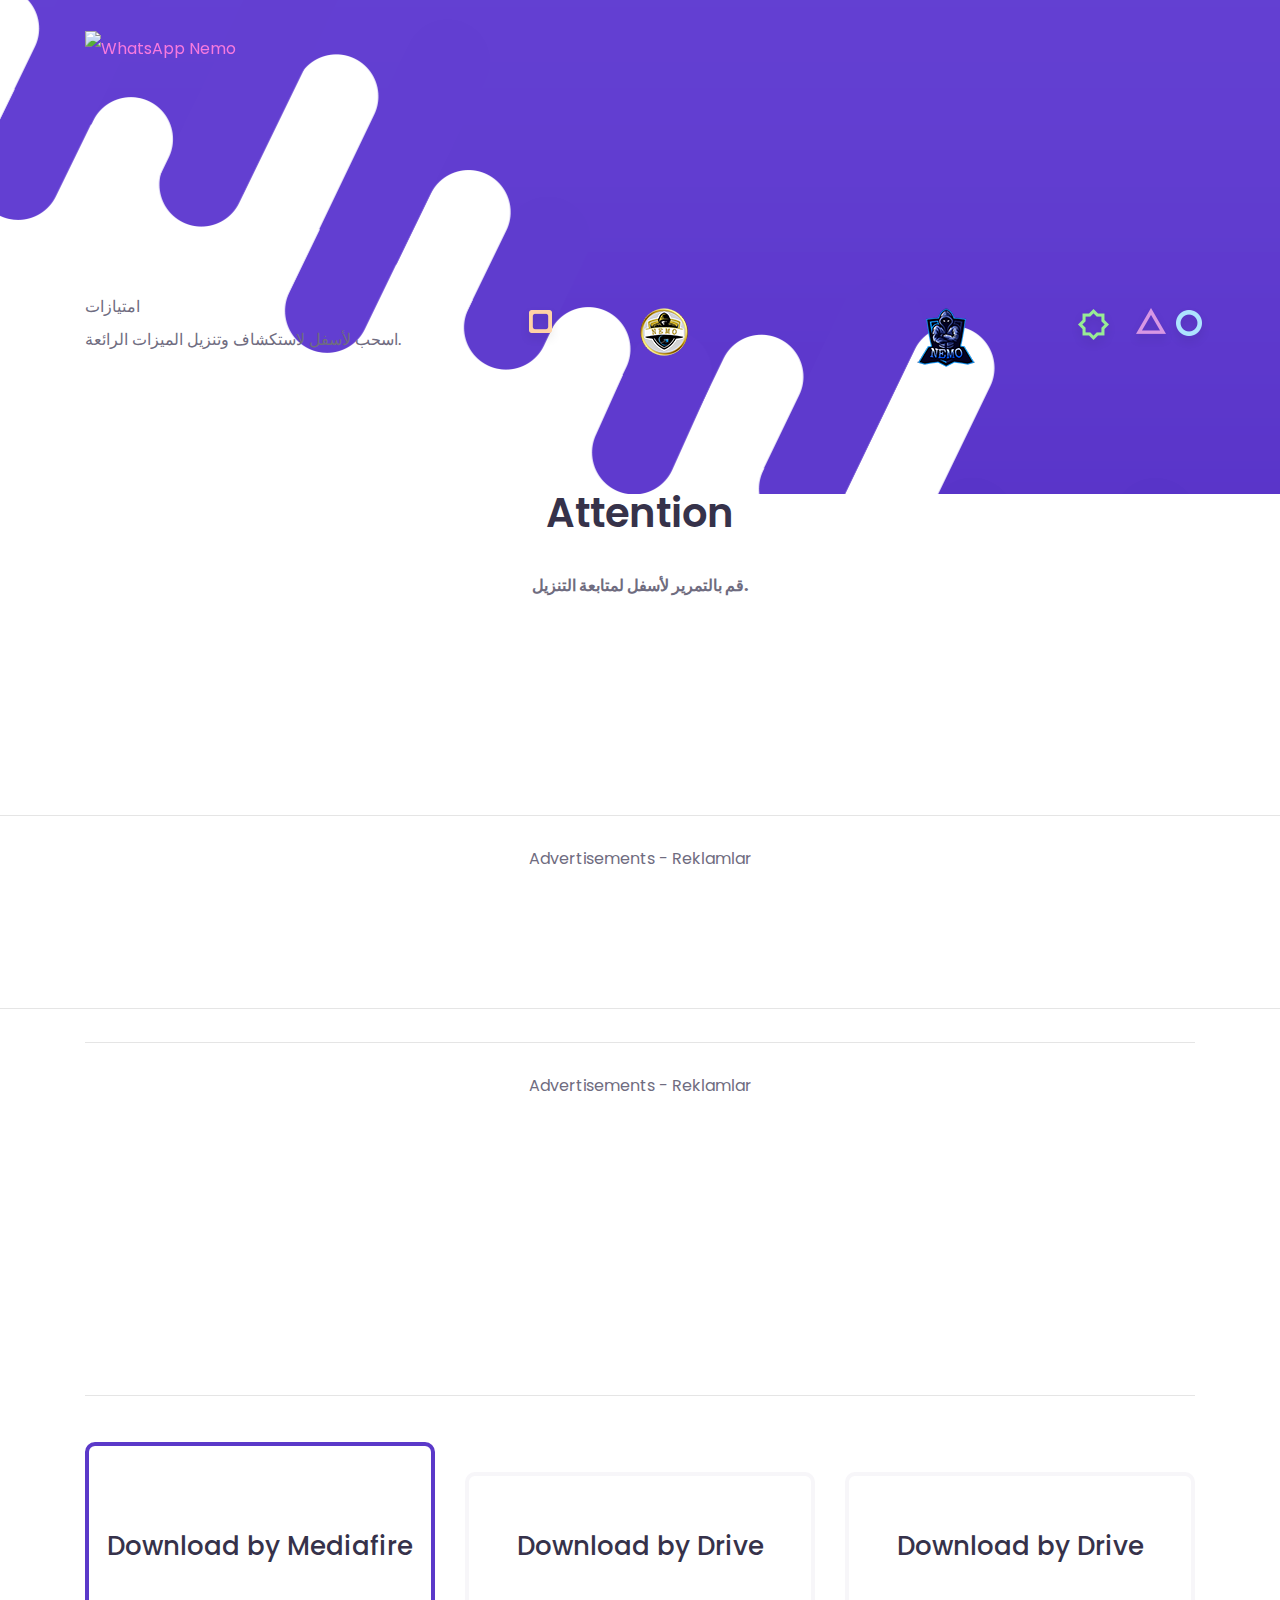
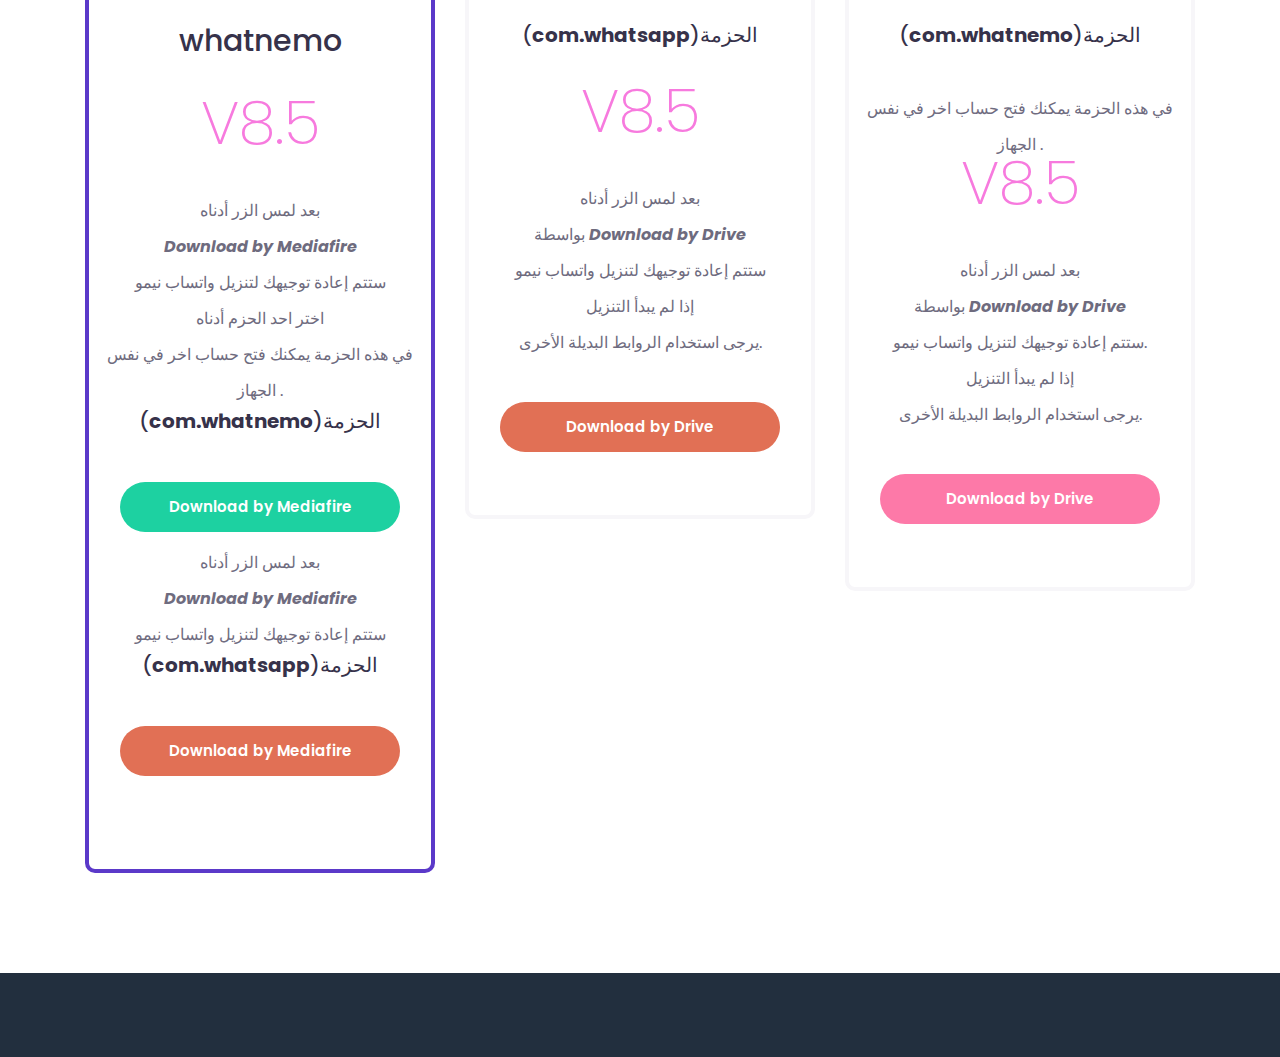
==== commit bf2ecb26: "Update index.html" ====
--- a/aero-indir/index.html
+++ b/aero-indir/index.html
@@ -8,8 +8,8 @@
 <meta http-equiv="X-UA-Compatible" content="IE=edge" />
 <meta http-equiv="X-UA-Compatible" content="ie=edge">
 <meta name="viewport" content="width=device-width, initial-scale=1.0">
-<meta name="description" content="You Can Download WhatsApp Aero From This Page And Use Hundreds Of Beautiful Features Instantly. The Official Download Page of WhatsApp Aero.">
-<meta name="keywords" content="whatsapp plus, download whatsapp plus, download whatsapp aero apk, whatsapp aero, download whatsapp aero, whatsapp plus apk, whatsapp plus 2019" />
+<meta name="description" content="You Can Download WhatsApp Nemo From This Page And Use Hundreds Of Beautiful Features Instantly. The Official Download Page of WhatsApp Nemo.">
+<meta name="keywords" content="whatsapp plus, download whatsapp plus, download whatsapp Nemo apk, whatsapp Nemo, download whatsapp Nemo, whatsapp plus apk, whatsapp plus 2019" />
 <meta name="author" content="murtada">
 <meta name="robots" content="all" />
 
@@ -57,7 +57,7 @@
 <div class="col-xl-3 col-lg-3 col-md-4 col-6">
 <div class="logo">
 <a href="index-4.html">
-<img src="iraq1.png" data-rjs="4" alt="WhatsApp Aero">
+<img src="iraq1.png" data-rjs="4" alt="WhatsApp Nemo">
 </a>
 </div>
 </div>
@@ -163,7 +163,7 @@
 </li>
 </ul>
 </div>
-<a href="https://yonlendir. /aUdLK" class="mediafire-aero-btn">Download by Mediafire</a>
+<a href="#" class="mediafire-aero-btn">Download by Mediafire</a>
 
 <br>
 <li>بعد لمس الزر أدناه </li>
@@ -174,7 +174,7 @@
 </li>
 </ul>
 
-<a href="https://yonlendir. /uOgDU" class="google-aero-btn">Download by Mediafire</a>
+<a href="#" class="google-aero-btn">Download by Mediafire</a>
 </div>
 </div>
 </div>
@@ -195,7 +195,7 @@
 <li>إذا لم يبدأ التنزيل <br>يرجى استخدام الروابط البديلة الأخرى.</li><br>
 </ul>
 </div>
-<a href="https://yonlendir. /uOgDU" class="google-aero-btn">Download by Drive</a>
+<a href="https://drive.google.com/drive/folders/1dmmrS89bxT38-m8-JBO6OE7nVz9g0dvC?usp=sharing" class="google-aero-btn">Download by Drive</a>
 </div>
 </div>
 </div>
@@ -217,7 +217,7 @@
 <li>إذا لم يبدأ التنزيل <br>يرجى استخدام الروابط البديلة الأخرى.</li><br>
 </ul>
 </div>
-<a href="https://yonlendir. /fcolg" class="mailru-aero-btn">Download by Drive</a>
+<a href="https://drive.google.com/drive/folders/1sZN5PGd8D_LeYvuboofxBOh8p2Wxx9fO?usp=sharing" class="mailru-aero-btn">Download by Drive</a>
 </div>
 </div>
 </div>
